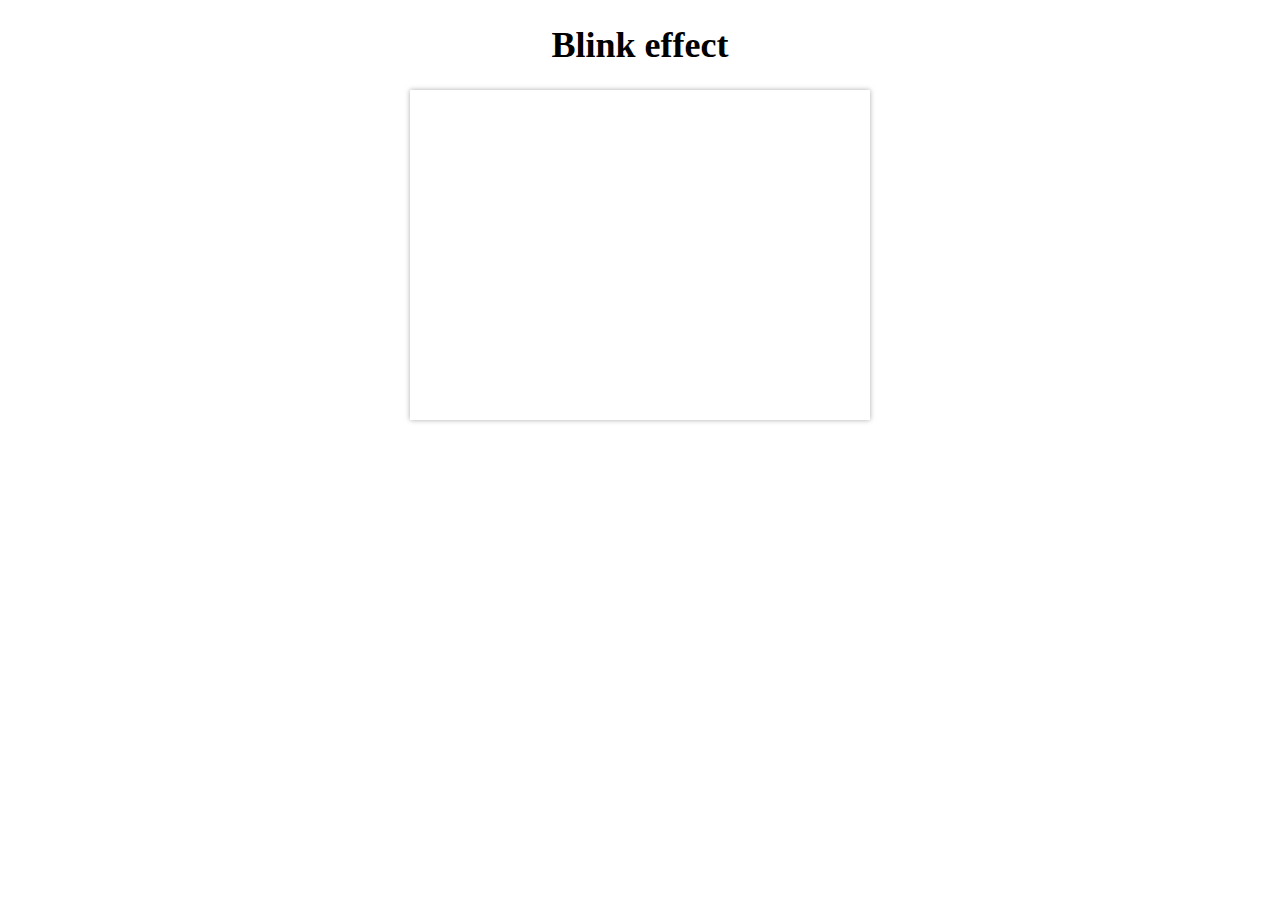
==== slide/blind/blind.html @ 0de5a43f "typo fix" ====
<!DOCTYPE html>
<html lang="zh-CN">
<head>
    <meta charset="gbk"/>
    <title>Blink effect</title>
    <link rel="stylesheet" href="http://style.china.alibaba.com/fdevlib/css/fdev-v4/core/fdev-float.css" />
    <link rel="stylesheet" href="css/main.css" />
    <script src="http://style.china.alibaba.com/fdevlib/js/fdev-v4/core/fdev-min.js"></script>
</head>
<body>
<div id="doc">
        <h1>Blink effect</h1>

        <div class="slide">
            <div class="content">
                <div class="slide-wrp">
                    <div class="slide-b">
                        <a href="#0"><img src="http://img.china.alibaba.com/cms/upload/2013/100/539/935001_823742341.png" alt="" /></a>
                    </div>
                    <div class="slide-b">
                        <a href="#1"><img src="http://img.china.alibaba.com/cms/upload/2013/200/539/935002_823742341.png" alt="" /></a>
                    </div>
                    <div class="slide-b">
                        <a href="#2"><img src="http://img.china.alibaba.com/cms/upload/2013/300/539/935003_823742341.png" alt="" /></a>
                    </div>
                    <div class="slide-b">
                        <a href="#3"><img src="http://img.china.alibaba.com/cms/upload/2013/400/539/935004_823742341.png" alt="" /></a>
                    </div>
                    <div class="slide-b">
                        <a href="#4"><img src="http://img.china.alibaba.com/cms/upload/2013/500/539/935005_823742341.png" alt="" /></a>
                    </div>
                    <div class="slide-b">
                        <a href="#5"><img src="http://img.china.alibaba.com/cms/upload/2013/600/539/935006_823742341.png" alt="" /></a>
                    </div>
                </div>
            </div>
            <div class="trigger">
                <ul class="fd-clr"></ul>
            </div>
        </div>

        <div style="text-align: center;padding-top: 20px;">
            <img width="60" src="http://img.china.alibaba.com/cms/upload/2013/100/539/935001_823742341.png" alt="" />
            <img width="60" src="http://img.china.alibaba.com/cms/upload/2013/200/539/935002_823742341.png" alt="" />
            <img width="60" src="http://img.china.alibaba.com/cms/upload/2013/300/539/935003_823742341.png" alt="" />
            <img width="60" src="http://img.china.alibaba.com/cms/upload/2013/400/539/935004_823742341.png" alt="" />
            <img width="60" src="http://img.china.alibaba.com/cms/upload/2013/500/539/935005_823742341.png" alt="" />
            <img width="60" src="http://img.china.alibaba.com/cms/upload/2013/600/539/935006_823742341.png" alt="" />
        </div>

</div>

<script src="js/main.js"></script>
</body>
</html>
---- slide/blind/css/main.css ----
h1 {
    font-size: 36px;
    text-align: center;
}


.slide{
    width: 440px;
    margin: 0 auto;
    padding: 10px;
    background-color:#fff;
    -webkit-box-shadow: 0px 0px 5px #aaa;
    -moz-box-shadow: 0px 0px 5px #aaa;
    box-shadow: 0px 0px 5px #aaa;
}
.slide .content{
    position: relative;
    width: 440px;
    height: 280px;
    overflow: hidden;
    padding:4px;
}
.slide .slide-b{
    position: absolute;
    top: 0;
    left: 0;
    width: 440px;
    height: 280px;
    overflow: hidden;
}
.slide .slide-b a{
    display: block;
    width: 100%;
    height: 100%;
}
/* blinds */
.slide .slide-b a div{
    float: left;
    display: inline;
    width: 40px;
    height: 100%;
    overflow: hidden;
    opacity: 1;
    -moz-transition: width 1s, margin-left 1s, margin-right 1s, opacity 1s;
    -webkit-transition: width 1s, margin-left 1s, margin-right 1s, opacity 1s;
    transition: width 1s, margin-left 1s, margin-right 1s, opacity 1s;
}

.slide .slide-b img{
    vertical-align: top;
}
.slide .trigger {
    padding: 6px 0 0;
}
.slide .trigger ul{
    margin-left: 150px;
}
.slide .trigger li{
    float:left;
    display:inline;
    margin:0 4px;
    width:10px;
    height:10px;
    overflow:hidden;
    border-radius:5px;
    background-color:#9A6728;
    line-height:100px;
    cursor:pointer;
}
.slide .trigger li.current{
    background-color:#65CE20;
    cursor: default;
}
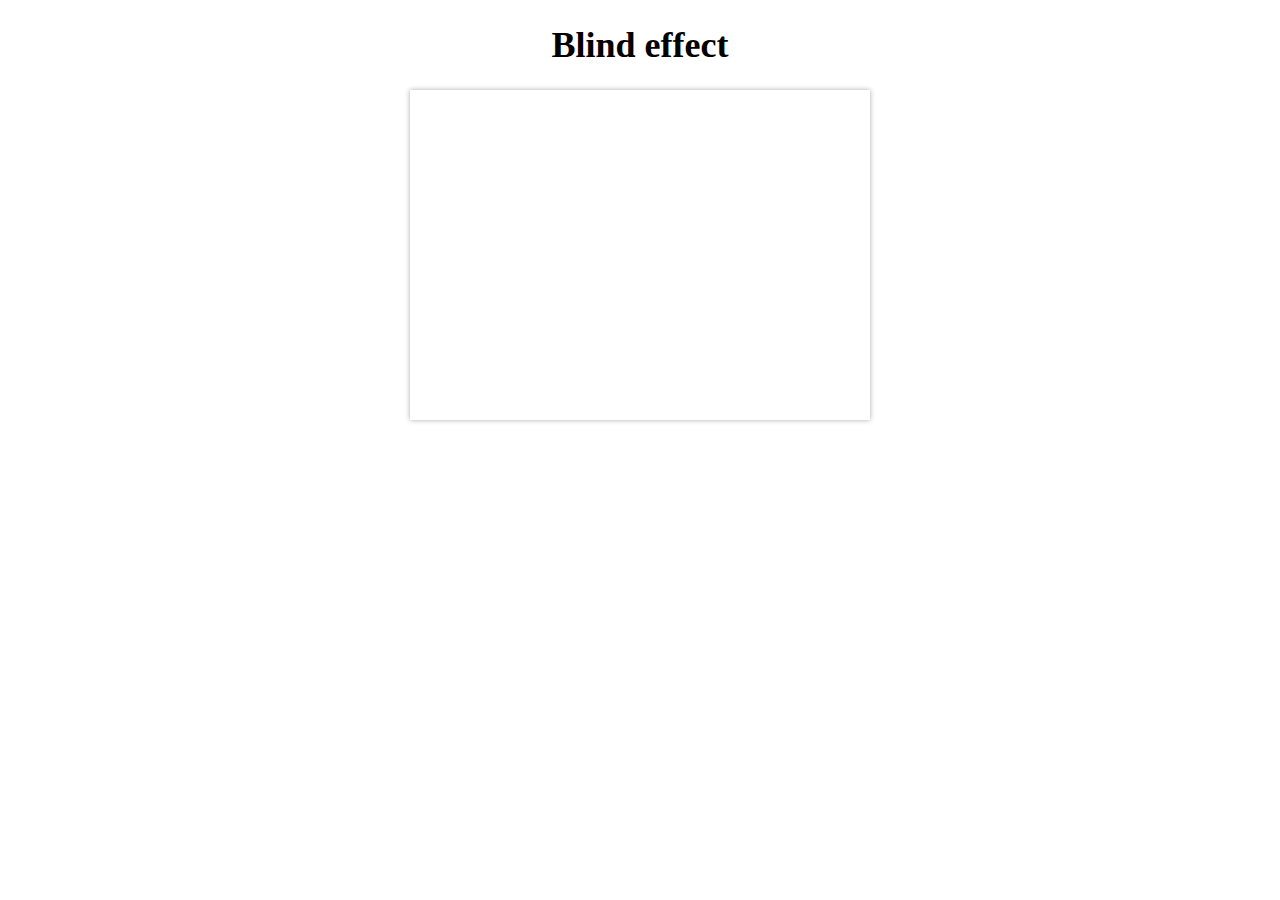
==== commit 55de82f1: "test some css3 effects" ====
--- a/slide/blind/blind.html
+++ b/slide/blind/blind.html
@@ -2,14 +2,14 @@
 <html lang="zh-CN">
 <head>
     <meta charset="gbk"/>
-    <title>Blink effect</title>
+    <title>Blind effect</title>
     <link rel="stylesheet" href="http://style.china.alibaba.com/fdevlib/css/fdev-v4/core/fdev-float.css" />
     <link rel="stylesheet" href="css/main.css" />
     <script src="http://style.china.alibaba.com/fdevlib/js/fdev-v4/core/fdev-min.js"></script>
 </head>
 <body>
 <div id="doc">
-        <h1>Blink effect</h1>
+        <h1>Blind effect</h1>
 
         <div class="slide">
             <div class="content">
